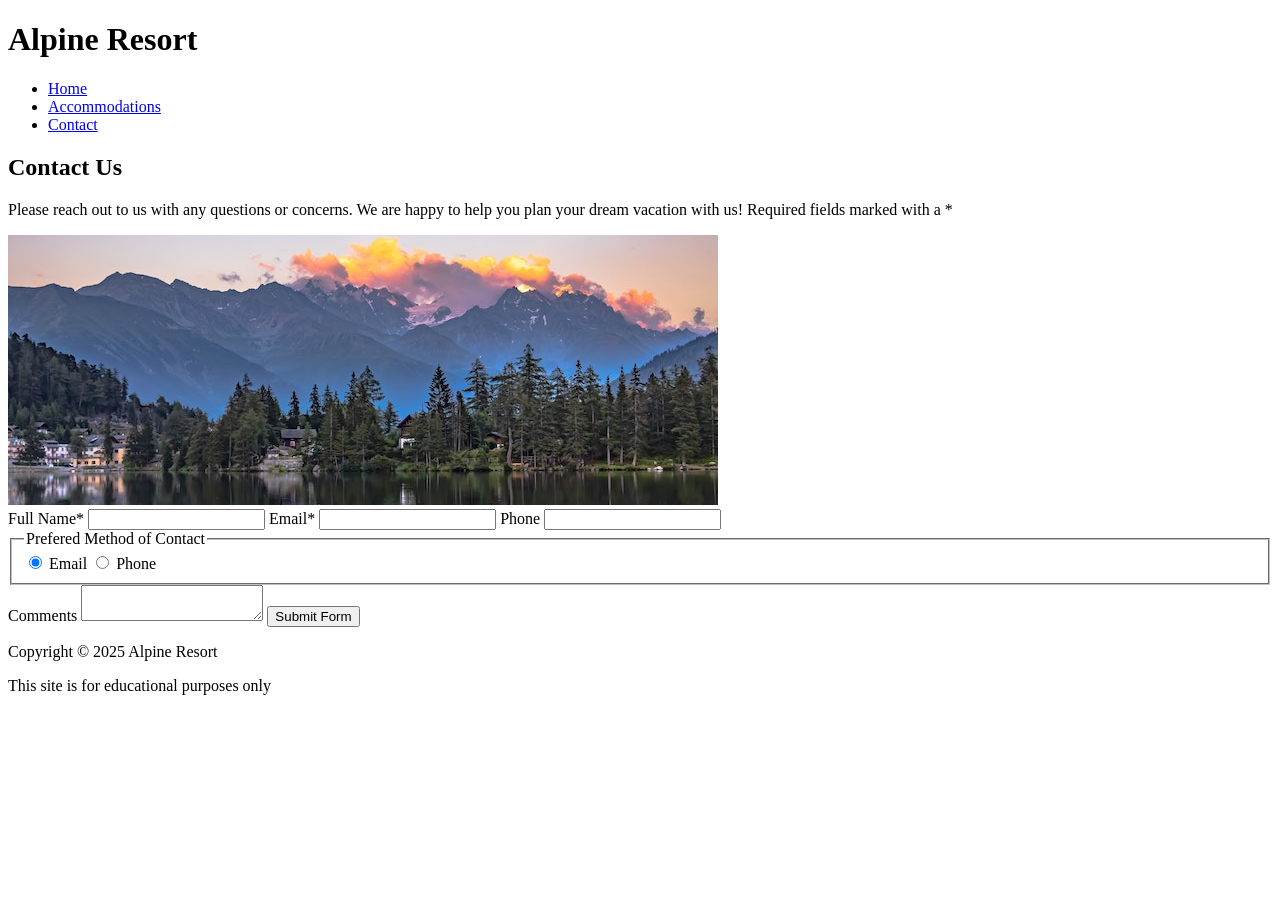
==== contact.html @ a844a773 "Added in contact page html" ====
<!DOCTYPE html>
<html lang="en">
    <head>
        <meta charset="UTF-8">
        <title>Alpine Resort | Contact</title>
        <meta name="author" content="Alena Brown">
        <meta name="description" content="GIT215 Final Project contact page for a resort">
        <link rel="shortcut icon" href="favicon.ico" type="image/x-icon">
        <link rel="icon" href="favicon.ico" type="image/x-icon">
        <link href="styles.css" rel="stylesheet">
    </head>
    <body>
        <header>
            <h1>Alpine Resort</h1>
            <nav>
                <ul>
                    <li><a href="index.html">Home</a></li>
                    <li><a href="#">Accommodations</a></li>
                    <li><a href="contact.html">Contact</a></li>
                </ul>
            </nav>
        </header>
        <main>
            <h2>Contact Us</h2>
            <p>Please reach out to us with any questions or concerns. We are happy to help you plan your dream vacation with us! Required fields marked with a *</p>
            <img src="swiss-sunset.jpg" alt="Image shows a lake with trees and houses on the waterline and a massive snowy mountain range with a sunset behind them">
            <form action="https://wp.zybooks.com/form-viewer.php" method="POST" target="blank">
                <label for="my-name">Full Name*</label>
			    <input type="text" name="my-name" id="my-name" required>
                <label for="my-email">Email*</label>
			    <input type="email" name="my-email" id="my-email" required>
                <label for="my-phone">Phone</label>
			    <input type="tel" name="my-phone" id="my-phone">
                <fieldset>
                    <legend>Prefered Method of Contact</legend>
                
                    <input type="radio" name="contact-pref" id="pref-email" checked>
                    <label for="pref=email">Email</label>
                
                    <input type="radio" name="contact-pref" id="pref-phone">
                    <label for="pref-phone">Phone</label>
                </fieldset>
                <label for="my-comments">Comments</label>
			    <textarea name="my-comments" id="my-comments"></textarea>
                <input type="submit" name="my-submit" id="my-submit" value="Submit Form">
            </form>
        </main>
        <footer>
            <p>Copyright &#169; 2025 Alpine Resort</p>
            <p>This site is for educational purposes only</p>
        </footer>
    </body>
</html>
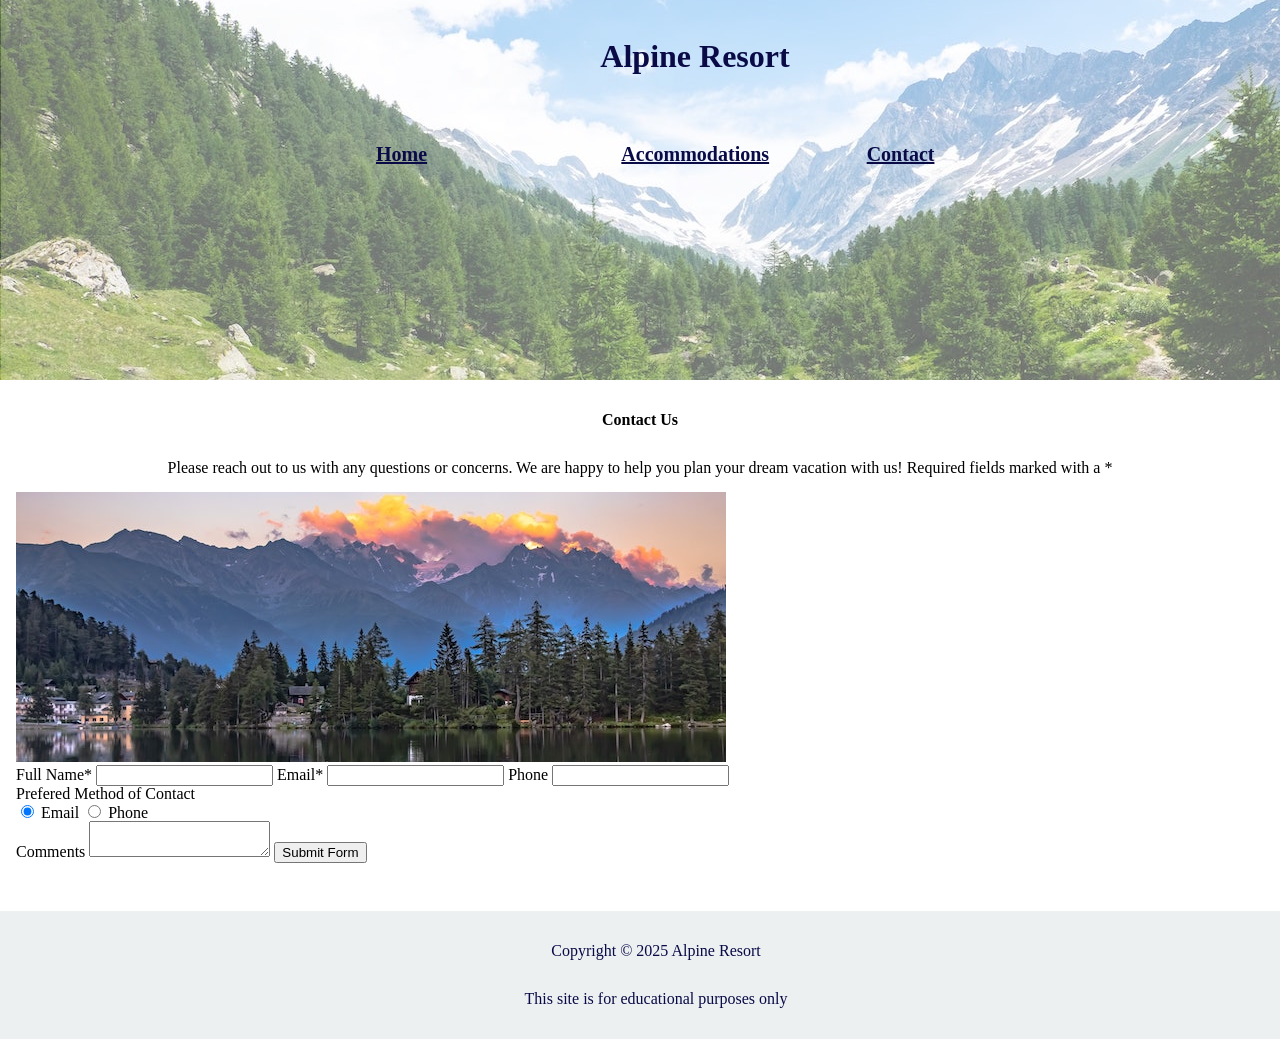
==== commit 16082958: "Completed css header" ====
--- a/contact.html
+++ b/contact.html
@@ -10,7 +10,7 @@
         <link href="styles.css" rel="stylesheet">
     </head>
     <body>
-        <header>
+        <header style="background-image: url(swiss-valley.jpg);">
             <h1>Alpine Resort</h1>
             <nav>
                 <ul>
@@ -21,29 +21,31 @@
             </nav>
         </header>
         <main>
-            <h2>Contact Us</h2>
-            <p>Please reach out to us with any questions or concerns. We are happy to help you plan your dream vacation with us! Required fields marked with a *</p>
-            <img src="swiss-sunset.jpg" alt="Image shows a lake with trees and houses on the waterline and a massive snowy mountain range with a sunset behind them">
-            <form action="https://wp.zybooks.com/form-viewer.php" method="POST" target="blank">
-                <label for="my-name">Full Name*</label>
-			    <input type="text" name="my-name" id="my-name" required>
-                <label for="my-email">Email*</label>
-			    <input type="email" name="my-email" id="my-email" required>
-                <label for="my-phone">Phone</label>
-			    <input type="tel" name="my-phone" id="my-phone">
-                <fieldset>
-                    <legend>Prefered Method of Contact</legend>
-                
-                    <input type="radio" name="contact-pref" id="pref-email" checked>
-                    <label for="pref=email">Email</label>
-                
-                    <input type="radio" name="contact-pref" id="pref-phone">
-                    <label for="pref-phone">Phone</label>
-                </fieldset>
-                <label for="my-comments">Comments</label>
-			    <textarea name="my-comments" id="my-comments"></textarea>
-                <input type="submit" name="my-submit" id="my-submit" value="Submit Form">
-            </form>
+            <section id="form">
+                <h2>Contact Us</h2>
+                <p>Please reach out to us with any questions or concerns. We are happy to help you plan your dream vacation with us! Required fields marked with a *</p>
+                <img src="swiss-sunset.jpg" alt="Image shows a lake with trees and houses on the waterline and a massive snowy mountain range with a sunset behind them">
+                    <form action="https://wp.zybooks.com/form-viewer.php" method="POST" target="blank">
+                        <label for="my-name">Full Name*</label>
+                        <input type="text" name="my-name" id="my-name" required>
+                        <label for="my-email">Email*</label>
+                        <input type="email" name="my-email" id="my-email" required>
+                        <label for="my-phone">Phone</label>
+                        <input type="tel" name="my-phone" id="my-phone">
+                        <fieldset>
+                            <legend>Prefered Method of Contact</legend>
+                        
+                            <input type="radio" name="contact-pref" id="pref-email" checked>
+                            <label for="pref-email">Email</label>
+                        
+                            <input type="radio" name="contact-pref" id="pref-phone">
+                            <label for="pref-phone">Phone</label>
+                        </fieldset>
+                        <label for="my-comments">Comments</label>
+                        <textarea name="my-comments" id="my-comments"></textarea>
+                        <input type="submit" name="my-submit" id="my-submit" value="Submit Form">
+                    </form>
+            </section>
         </main>
         <footer>
             <p>Copyright &#169; 2025 Alpine Resort</p>
--- a/styles.css
+++ b/styles.css
@@ -0,0 +1,117 @@
+/* http://meyerweb.com/eric/tools/css/reset/ 
+   v2.0 | 20110126
+   License: none (public domain)
+*/
+
+html, body, div, span, applet, object, iframe,
+h1, h2, h3, h4, h5, h6, p, blockquote, pre,
+a, abbr, acronym, address, big, cite, code,
+del, dfn, em, img, ins, kbd, q, s, samp,
+small, strike, strong, sub, sup, tt, var,
+b, u, i, center,
+dl, dt, dd, ol, ul, li,
+fieldset, form, label, legend,
+table, caption, tbody, tfoot, thead, tr, th, td,
+article, aside, canvas, details, embed, 
+figure, figcaption, footer, header, hgroup, 
+menu, nav, output, ruby, section, summary,
+time, mark, audio, video {
+	margin: 0;
+	padding: 0;
+	border: 0;
+	font-size: 100%;
+	font: inherit;
+	vertical-align: baseline;
+}
+/* HTML5 display-role reset for older browsers */
+article, aside, details, figcaption, figure, 
+footer, header, hgroup, menu, nav, section {
+	display: block;
+}
+body {
+	line-height: 1;
+}
+ol, ul {
+	list-style: none;
+}
+blockquote, q {
+	quotes: none;
+}
+blockquote:before, blockquote:after,
+q:before, q:after {
+	content: '';
+	content: none;
+}
+table {
+	border-collapse: collapse;
+	border-spacing: 0;
+}
+
+:root {
+    --dk-blue: #090A46;
+    --white: #ECF0F1;
+    --lt-blue: #AED6F1;
+
+    --fonts: 'Trebuchet MS', Verdana, sans-serif;
+}
+
+header{
+    width: 1440px;
+    min-height: 380px;
+    background-position: center;
+    background-size: cover;
+    position: relative;
+}
+h1{
+    display: block;
+    text-align: center;
+    font-size: 2rem;
+    font-weight: bold;
+    color: var(--dk-blue);
+    padding: 40px;
+    margin-right: 50px;
+}
+nav{
+    width: 50%;
+    margin: 0 auto;
+}
+
+nav ul{
+    list-style-type: none;
+    display: grid;
+    grid-template-columns: 1fr 1fr 1fr;
+    gap: 1rem;
+    padding: 0;
+    margin: 1em 0;
+}
+nav a{
+    display: block;
+    padding: 1rem;
+    font-weight: bold;
+    font-size: 20px;
+    color: var(--dk-blue);
+}
+nav a:hover{
+    color: var(--lt-blue);
+}
+footer{
+    padding: 1rem;
+    background-color: var(--white);
+    color: var(--dk-blue);
+    text-align: center;
+    width: 100%;
+}
+h2{
+    text-align: center;
+    font-weight: bold;
+    margin: auto;
+    padding: 1rem;
+}
+p{
+    text-align: center;
+    padding: 1rem;
+}
+main > section{
+	grid-template-columns: 1fr 1fr;
+    padding: 1rem 1rem 3rem 1rem;
+}
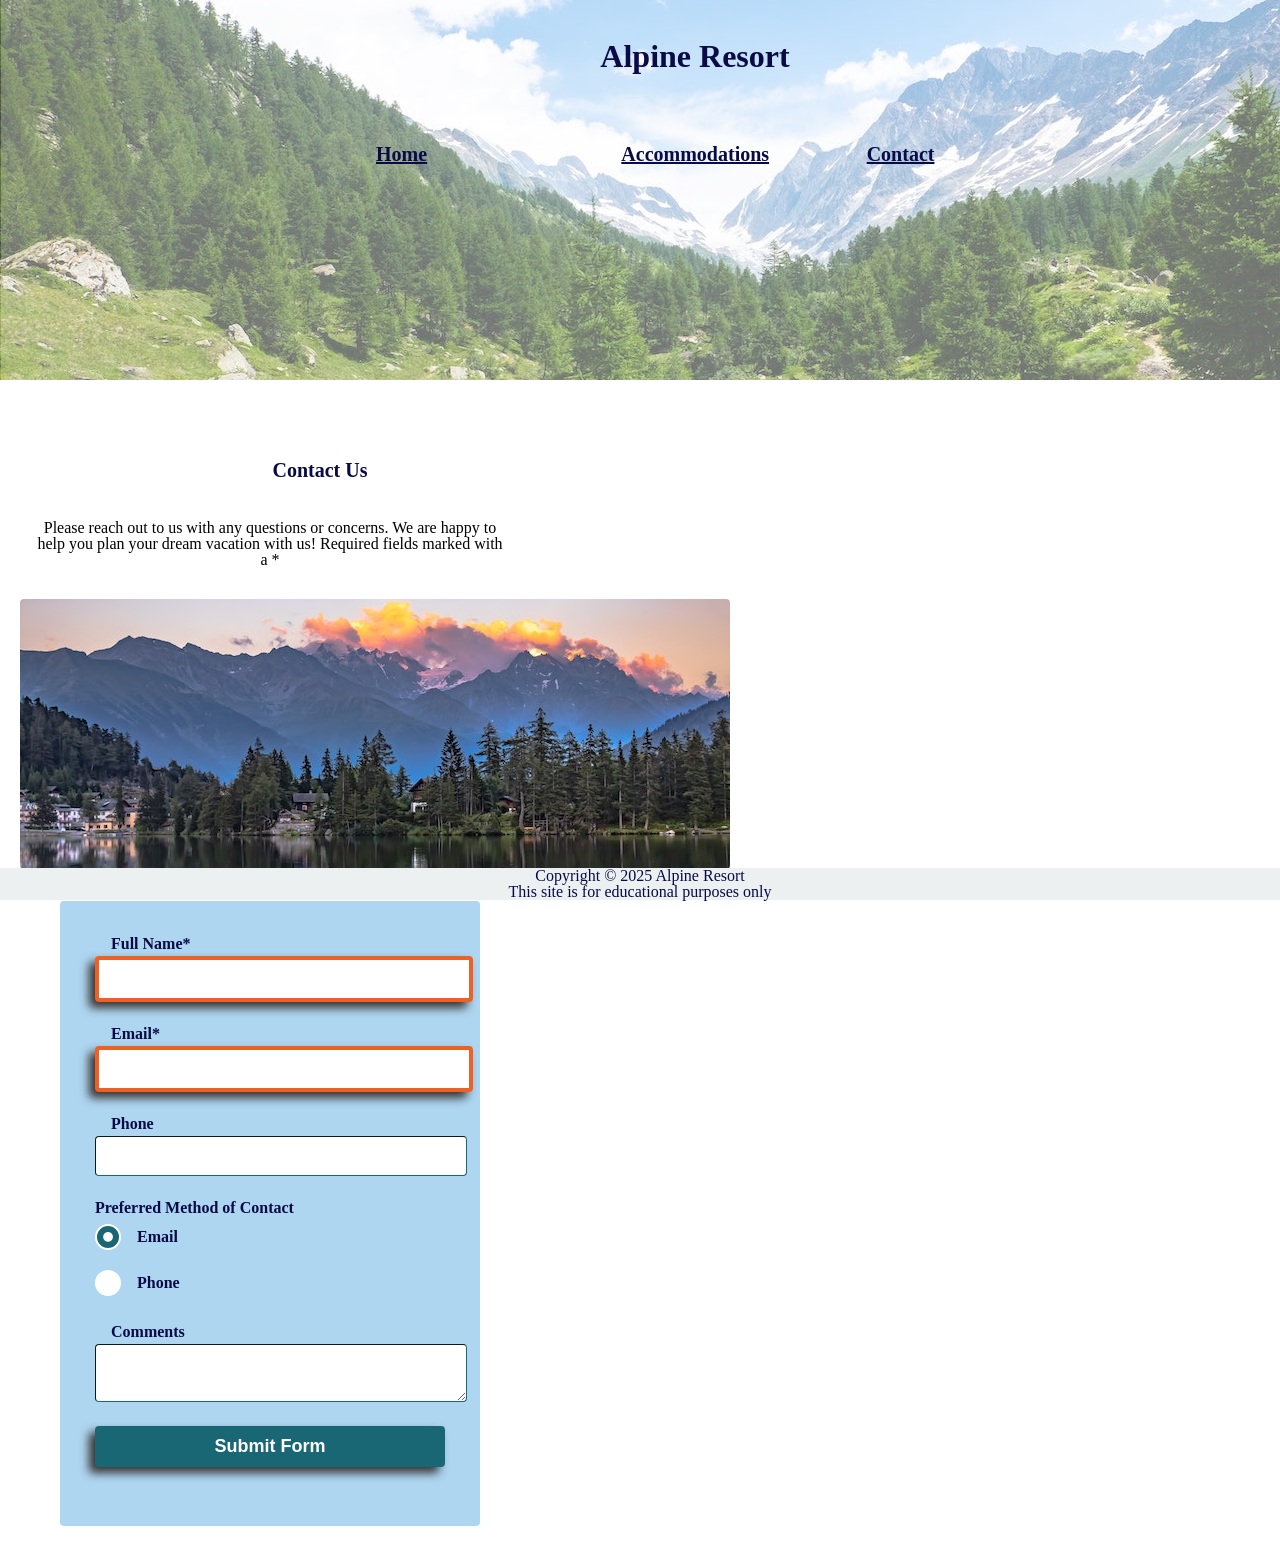
==== commit a5e0436f: "Updated css" ====
--- a/contact.html
+++ b/contact.html
@@ -21,7 +21,7 @@
             </nav>
         </header>
         <main>
-            <section id="form">
+            <section>
                 <h2>Contact Us</h2>
                 <p>Please reach out to us with any questions or concerns. We are happy to help you plan your dream vacation with us! Required fields marked with a *</p>
                 <img src="swiss-sunset.jpg" alt="Image shows a lake with trees and houses on the waterline and a massive snowy mountain range with a sunset behind them">
@@ -33,7 +33,7 @@
                         <label for="my-phone">Phone</label>
                         <input type="tel" name="my-phone" id="my-phone">
                         <fieldset>
-                            <legend>Prefered Method of Contact</legend>
+                            <legend>Preferred Method of Contact</legend>
                         
                             <input type="radio" name="contact-pref" id="pref-email" checked>
                             <label for="pref-email">Email</label>
--- a/styles.css
+++ b/styles.css
@@ -94,24 +94,156 @@
 nav a:hover{
     color: var(--lt-blue);
 }
+h2{
+    display: block;
+    text-align: center;
+    font-size: 20px;
+    font-weight: bold;
+    color: var(--dk-blue);
+    padding-top: 60px;
+    padding-bottom: 25px;
+    margin-left: 100px;
+}
+main > p{
+    text-align: center;
+    padding: 1rem;
+    text-wrap: balance;
+    font-size: 15px;
+}
+section{
+	width: 500px;
+	margin: 0 auto;
+	display: flex;
+	flex-direction: column;
+    float: left;
+    padding: 20px;
+}
+
+img{
+    display: block;
+    margin: 1rem auto;
+    border-radius: 0.25rem;
+}
+h3{
+    text-align: center;
+    font-weight: bold;
+    color: var(--dk-blue);
+    padding: 10px;
+}
+section > p{
+    text-align: center;
+    padding: 15px;
+}
 footer{
-    padding: 1rem;
+    position: fixed;
+    left: 0;
+    bottom: 0;
+    width: 100%;
     background-color: var(--white);
     color: var(--dk-blue);
     text-align: center;
-    width: 100%;
-}
-h2{
-    text-align: center;
-    font-weight: bold;
-    margin: auto;
-    padding: 1rem;
-}
-p{
-    text-align: center;
-    padding: 1rem;
-}
-main > section{
-	grid-template-columns: 1fr 1fr;
-    padding: 1rem 1rem 3rem 1rem;
+}
+form{
+    width: 350px;
+	margin: 16px auto;
+	padding: 35px;
+	background-color: var(--lt-blue);
+	color: var(--dk-blue);
+	border-radius: 4px;
+}
+input, label, select, textarea{
+	display: block;
+	width: 100%;
+}
+label{
+	margin: 0 0 4px 16px;
+	font-weight: bold;
+}
+.required{
+	color: #EF6024;
+	font-weight: bold;
+	font-size: 1.35rem;
+}
+input, select, textarea{
+	padding: 10px;
+	font-size: 16px;
+	margin-bottom: 24px;
+	border-radius: 4px;
+	border: 1px inset #196774;
+}
+fieldset{
+	margin-bottom: 24px;
+	border-radius: 4px;
+	border-color: #363432;
+	display: grid;
+	grid-template-columns: 1fr;
+	row-gap: 8px;
+}
+legend{
+	font-weight: bold;
+}
+fieldset label{
+	margin-left: 0;
+}
+input[type="submit"]{
+	background-color: #196774;
+	border: none;
+	color: #fff;
+	font-size: 18px;
+	font-weight: bold;
+	box-shadow: -6px 6px 10px #363432;
+}
+input:invalid, select:invalid, textarea:invalid{
+	border: 4px solid #EF6024;
+	box-shadow: -6px 6px 10px #363432;
+}
+input:focus, select:focus, textarea:focus{
+	outline: 3px solid #196774;
+}
+input[type="submit"]:focus{
+	outline: 3px solid #EF6024;
+}
+input[type="submit"]:hover{
+	box-shadow: -3px 3px 5px #363432;
+}
+input[type="radio"] + label {
+    cursor: pointer;
+    display: flex;
+    align-items: center;
+}
+input[type="radio"] {
+    appearance: none;
+    margin: 0;
+    padding: 0;
+    border: none;
+    font-size: 0;
+    border-radius: 0;
+}
+input[type="radio"] + label::before {
+    content: "\00a0";   /* Non-breaking space */
+    font-size: 2.25em;
+    line-height: 0.65;
+    border-radius: 50%;
+    display: inline-block;  
+    height: 20px;
+    width: 22px;
+    text-align: center;
+    margin-right: 16px;
+    border: 2px solid white;   /* Push focus shadow away */
+    background-color: #fff;
+    padding-bottom: 2px;
+}
+input[type="radio"]:checked + label::before {
+    content: "\2022";
+    color: #fff;
+    background: #196774;
+}
+input[type="radio"]:focus{
+	outline: none;
+}
+input[type="radio"]:focus + label::before {
+   	box-shadow: 0 0 0 2px #196774;
+}
+section > h2{
+    margin-left: 100px;
 }
